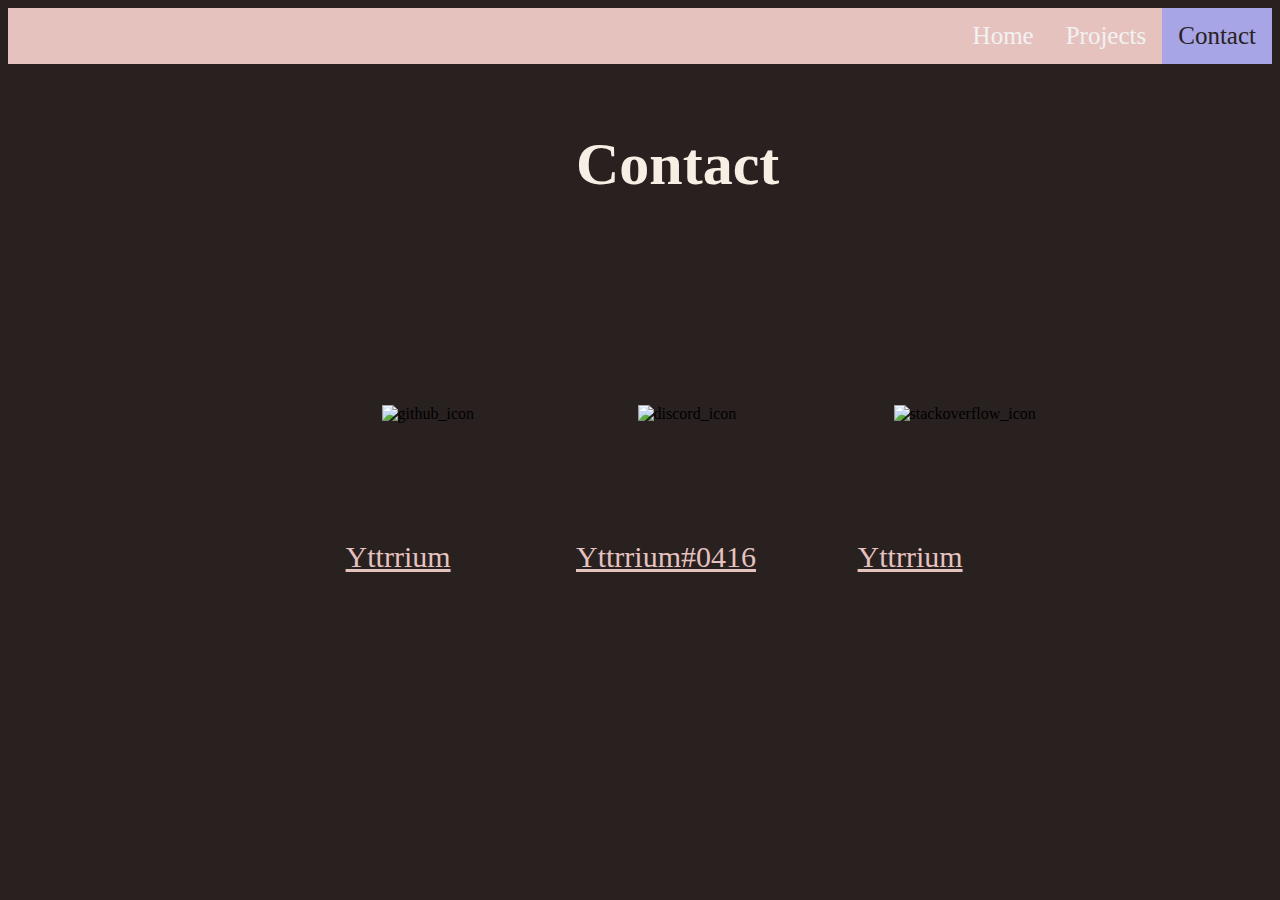
==== contact.html @ d0cd97b6 "Visual Update 1" ====
<!DOCTYPE html>
<html>
    <meta charset="UTF-8">
    <meta name="viewport" content="width=device-width, height=device-height, initial-scale=1"/>
    <link rel = "stylesheet" href="style.css">
    <link rel="icon" href="">
    <head>
        <title>Portofolio - Contact</title>
    </head>

    <body class ="body">
        <div class = "topnav">
            <a class = "active" href = "contact.html">Contact</a>
            <a href = "projects.html">Projects</a>
            <a href = "index.html">Home</a>
        </div>

        <div class = "title_text">
            <h1>Contact</h1>
        </div>

        <div class = "git">
            <img src = "data\git.png" class="cont_img" hspace=100vw alt="github_icon"> 
        </div>
        <div class = "dis">
            <img src = "data\discord.png" class="cont_img" hspace=100vw alt="discord_icon">
        </div>
        <div class = "sof">
            <img src = "data\sof.png" class="cont_img" hspace=100vw alt="stackoverflow_icon">
        </div>
        <div>
            <a class="git_text" href="https://github.com/Yttrriium" style="color:#E6C2BF;text-decoration: underline;" target="_blank">Yttrrium</a>
            <a class="dis_text" href="https://discord.com/" style="color:#E6C2BF;text-decoration: underline;" target="_blank">Yttrrium#0416</a>
            <a class="sof_text" href="https://stackoverflow.com/users/15778196/yttrrium" style="color:#E6C2BF;text-decoration: underline;" target="_blank">Yttrrium</a>
        </div>
    </body>


</html>
---- style.css ----
.body{
    background-color: #282120;
}

.topnav {
    overflow: hidden;
    background-color: #E6C2BF;
    position: sticky;
  }
  
  .topnav a {
    float: right;
    color: #f2f2f2;
    text-align: center;
    padding: 14px 16px;
    text-decoration: none;
    font-size: 25px;
  }
  
  .topnav a:hover {
    background-color: #A8A7D3;
    color: #282120;
  }
  
  .topnav a.active {
    background-color: #a7a5e6;
    color: #282120;
  }

.title_text{
    color: #F8EFE4;
    font-family: cursive;
    font-weight: bolder;
    font-size: 30px;
    position: absolute;
    padding: -100 0 0 100;
    top: 10%;
    left: 45%;
}

.p{
  font-family: cursive;
  font-weight: normal;
  font-size: 27px;
  color: #F8EFE4;
}

.paragraphs{
    color: #F8EFE4;
    font-family: cursive;
    font-weight: normal;
    font-size: 23px;
    position: absolute;
    padding: -100 0 0 100;
    top: 30%;
    left: 3%;
    right: 3%;
    display: inline;
}

.a{
  color:#E6C2BF;
  text-decoration: underline;
}

.git{
  top: 45%;
  left: 22%;
  position: absolute;
  padding: -100 0 0 100;
  display: block;
}

.dis{
  top: 45%;
  left: 42%;
  position: absolute;
  padding: -100 0 0 100;
  display: block;
}

.sof{
  top: 45%;
  left: 62%;
  position: absolute;
  padding: -100 0 0 100;
  display: block;
}

.git_text{
  top: 60%;
  left: 27%;
  position: absolute;
  padding: -100 0 0 100;
  font-size: 30px;
}

.dis_text{
  top: 60%;
  left: 45%;
  position: absolute;
  padding: -100 0 0 100;
  font-size: 30px;
}

.sof_text{
  top:60%;
  left: 67%;
  position: absolute;
  padding: -100 0 0 100;
  font-size: 30px;
}

.cont_img{
  width: 100px;
  height: 100px;
}

#topbtn{
  display: none; /* Hidden by default */
  position: fixed; /* Fixed/sticky position */
  bottom: 20px; /* Place the button at the bottom of the page */
  right: 30px; /* Place the button 30px from the right */
  z-index: 99; /* Make sure it does not overlap */
  border: none; /* Remove borders */
  outline: none; /* Remove outline */
  background-color: #E6C2BF; /* Set a background color */
  color: #282120; /* Text color */
  cursor: pointer; /* Add a mouse pointer on hover */
  padding: 15px; /* Some padding */
  border-radius: 10px; /* Rounded corners */
  
}

#topbtn:hover{
  background-color: #E6C2BF;
  color: #282120;
}

@media screen and (max-width: 800px){
  .title_text .p .paragraphs {
    font-family: 'Times New Roman', Times, serif;
  }
  .topnav a{
    font-size: 3vw;
  }

  .title_text{
    font-size: 5vw;
    left: 33vw;
  }

  .p .contact_text{
    font-size: 5vw;
  }

  .paragraphs{
    font-size: 3vw;
  }

  #topbtn{
    bottom: 5vh;
    right: 5vw;
    padding: 1vw;
  }

  .git{
    top: 50vh;
    left: 0vw;
  }
  .dis{
    top: 50vh;
    left: 29vw;
  }
  .sof{
    top: 50vh;
    left: 59vw;
  }
  .cont_img{
    width: 17vw;
    height: 17vw;
  }
  .git_text{
    top: 70vh;
    left: 15vw;
    font-size: 4vw;
  }
  .dis_text{
    top: 70vh;
    left: 40vw;
    font-size: 4vw;
  }
  .sof_text{
    top: 70vh;
    left: 74vw;
    font-size: 4vw;
  }
}
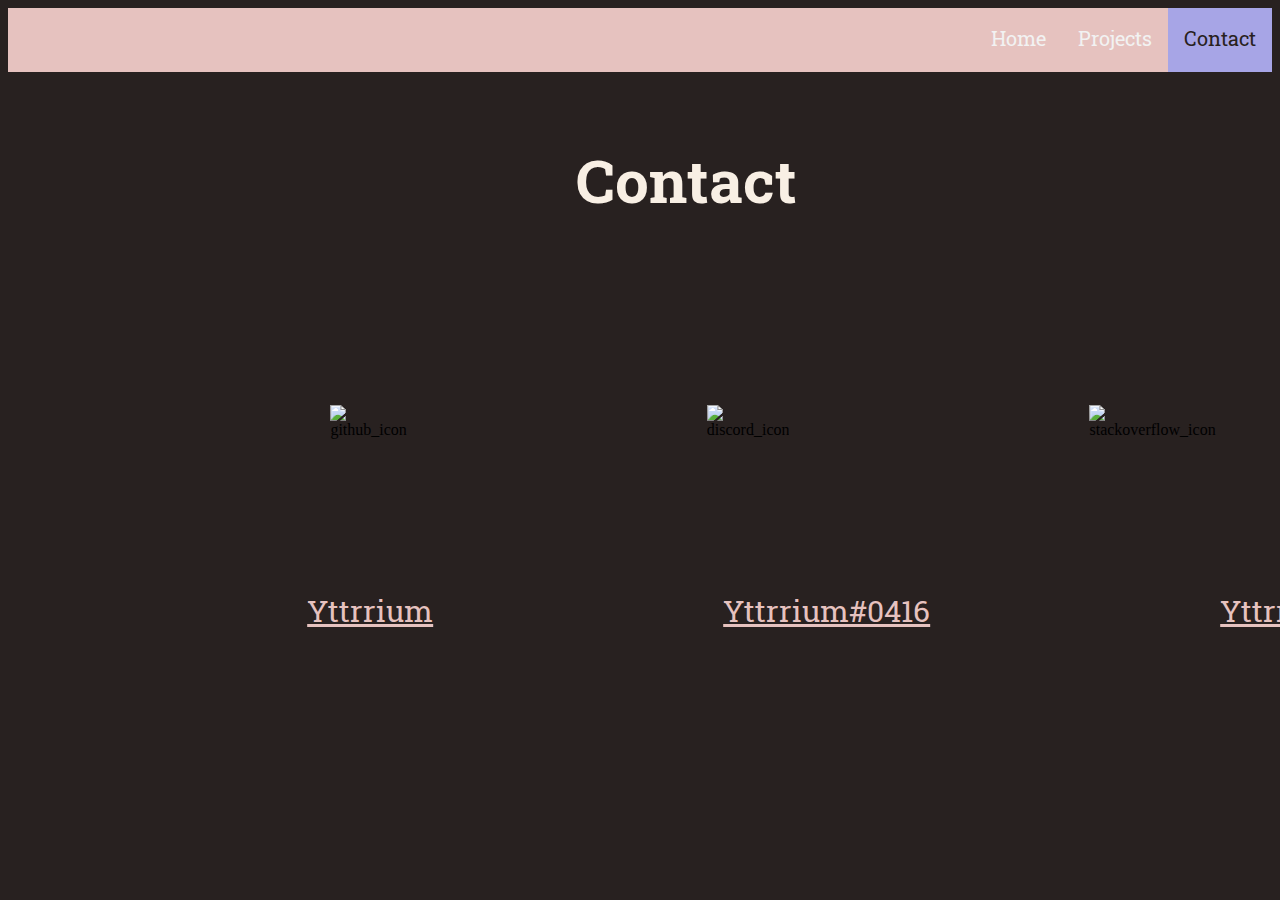
==== commit 506316c2: "Visual Update 2" ====
--- a/contact.html
+++ b/contact.html
@@ -19,19 +19,27 @@
             <h1>Contact</h1>
         </div>
 
-        <div class = "git">
-            <img src = "data\git.png" class="cont_img" hspace=100vw alt="github_icon"> 
+        <div class="flex_cont">
+            <div>
+                <img class="cont_img" src = "data\git.png" class="cont_img" hspace=100vw alt="github_icon"> 
+            </div>
+            <div>
+                <img class="cont_img" src = "data\discord.png" class="cont_img" hspace=100vw alt="discord_icon">
+            </div>
+            <div>
+                <img class="cont_img" src = "data\sof.png" class="cont_img" hspace=100vw alt="stackoverflow_icon">
+            </div>
         </div>
-        <div class = "dis">
-            <img src = "data\discord.png" class="cont_img" hspace=100vw alt="discord_icon">
-        </div>
-        <div class = "sof">
-            <img src = "data\sof.png" class="cont_img" hspace=100vw alt="stackoverflow_icon">
-        </div>
-        <div>
-            <a class="git_text" href="https://github.com/Yttrriium" style="color:#E6C2BF;text-decoration: underline;" target="_blank">Yttrrium</a>
-            <a class="dis_text" href="https://discord.com/" style="color:#E6C2BF;text-decoration: underline;" target="_blank">Yttrrium#0416</a>
-            <a class="sof_text" href="https://stackoverflow.com/users/15778196/yttrrium" style="color:#E6C2BF;text-decoration: underline;" target="_blank">Yttrrium</a>
+        <div class="flex_cont_text">
+            <div>
+                <a href="https://github.com/Yttrriium" style="color:#E6C2BF;text-decoration: underline;" target="_blank">Yttrrium</a>
+            </div>
+            <div>
+                <a href="https://discord.com/" style="color:#E6C2BF;text-decoration: underline;" target="_blank">Yttrrium#0416</a>
+            </div>
+            <div>
+                <a href="https://stackoverflow.com/users/15778196/yttrrium" style="color:#E6C2BF;text-decoration: underline;" target="_blank">Yttrrium</a>
+            </div>
         </div>
     </body>
 
--- a/style.css
+++ b/style.css
@@ -1,3 +1,5 @@
+@import url('https://fonts.googleapis.com/css2?family=Battambang:wght@300;700&display=swap');
+
 .body{
     background-color: #282120;
 }
@@ -14,7 +16,8 @@
     text-align: center;
     padding: 14px 16px;
     text-decoration: none;
-    font-size: 25px;
+    font-size: 20px;
+    font-family: 'Battambang', light-300;
   }
   
   .topnav a:hover {
@@ -29,33 +32,38 @@
 
 .title_text{
     color: #F8EFE4;
-    font-family: cursive;
     font-weight: bolder;
     font-size: 30px;
     position: absolute;
     padding: -100 0 0 100;
     top: 10%;
     left: 45%;
+    font-family: 'Battambang', bold-700;
+}
+
+.subtitles{
+  font-family: 'Battambang', bold-700;
+  font-size: 30px;
 }
 
 .p{
-  font-family: cursive;
   font-weight: normal;
-  font-size: 27px;
+  font-size: 25px;
   color: #F8EFE4;
+  font-family: 'Battambang', light-300;
 }
 
 .paragraphs{
     color: #F8EFE4;
-    font-family: cursive;
     font-weight: normal;
     font-size: 23px;
     position: absolute;
     padding: -100 0 0 100;
     top: 30%;
-    left: 3%;
-    right: 3%;
+    left: 5%;
+    right: 5%;
     display: inline;
+    font-family: 'Battambang', light-300;
 }
 
 .a{
@@ -63,57 +71,38 @@
   text-decoration: underline;
 }
 
-.git{
+.flex_cont{
   top: 45%;
-  left: 22%;
+  left: 18%;
   position: absolute;
   padding: -100 0 0 100;
-  display: block;
+  display: flex;
+  flex-direction: row;
 }
 
-.dis{
-  top: 45%;
-  left: 42%;
-  position: absolute;
-  padding: -100 0 0 100;
-  display: block;
+.flex_cont > div{
+  margin-right: 100px;
 }
 
-.sof{
-  top: 45%;
-  left: 62%;
-  position: absolute;
-  padding: -100 0 0 100;
-  display: block;
-}
-
-.git_text{
-  top: 60%;
-  left: 27%;
+.flex_cont_text{
+  top: 65%;
+  left: 24%;
   position: absolute;
   padding: -100 0 0 100;
   font-size: 30px;
+  display: flex;
+  flex-direction: row;
+  font-family: 'Battambang', light-300;
 }
 
-.dis_text{
-  top: 60%;
-  left: 45%;
-  position: absolute;
-  padding: -100 0 0 100;
-  font-size: 30px;
-}
-
-.sof_text{
-  top:60%;
-  left: 67%;
-  position: absolute;
-  padding: -100 0 0 100;
-  font-size: 30px;
+.flex_cont_text > div{
+  flex:1 1 auto;
+  margin-right: 290px;
 }
 
 .cont_img{
-  width: 100px;
-  height: 100px;
+  width: 150px;
+  height: 150px;
 }
 
 #topbtn{
@@ -137,25 +126,45 @@
   color: #282120;
 }
 
-@media screen and (max-width: 800px){
-  .title_text .p .paragraphs {
-    font-family: 'Times New Roman', Times, serif;
-  }
+@media screen and (max-width: 1000px){
+  
   .topnav a{
     font-size: 3vw;
   }
 
   .title_text{
     font-size: 5vw;
-    left: 33vw;
+    left: 36vw;
   }
 
-  .p .contact_text{
+  .subtitles{
     font-size: 5vw;
   }
 
-  .paragraphs{
+  .p .contact_text .paragraphs{
     font-size: 3vw;
+  }
+
+  .flex_cont{
+    top: 30vh;
+    left: 0vw;
+  }
+  .flex_cont > div{
+    margin-right: 10vw;
+  }
+
+  .flex_cont_text{
+    top: 50vh;
+    left: 5vw;
+    font-size: 4vw;
+  }
+  .flex_cont_text > div{
+    margin-right: 10vw;
+  }
+
+  .cont_img{
+    width: 10vw;
+    height: 10vw;
   }
 
   #topbtn{
@@ -163,36 +172,4 @@
     right: 5vw;
     padding: 1vw;
   }
-
-  .git{
-    top: 50vh;
-    left: 0vw;
-  }
-  .dis{
-    top: 50vh;
-    left: 29vw;
-  }
-  .sof{
-    top: 50vh;
-    left: 59vw;
-  }
-  .cont_img{
-    width: 17vw;
-    height: 17vw;
-  }
-  .git_text{
-    top: 70vh;
-    left: 15vw;
-    font-size: 4vw;
-  }
-  .dis_text{
-    top: 70vh;
-    left: 40vw;
-    font-size: 4vw;
-  }
-  .sof_text{
-    top: 70vh;
-    left: 74vw;
-    font-size: 4vw;
-  }
 }